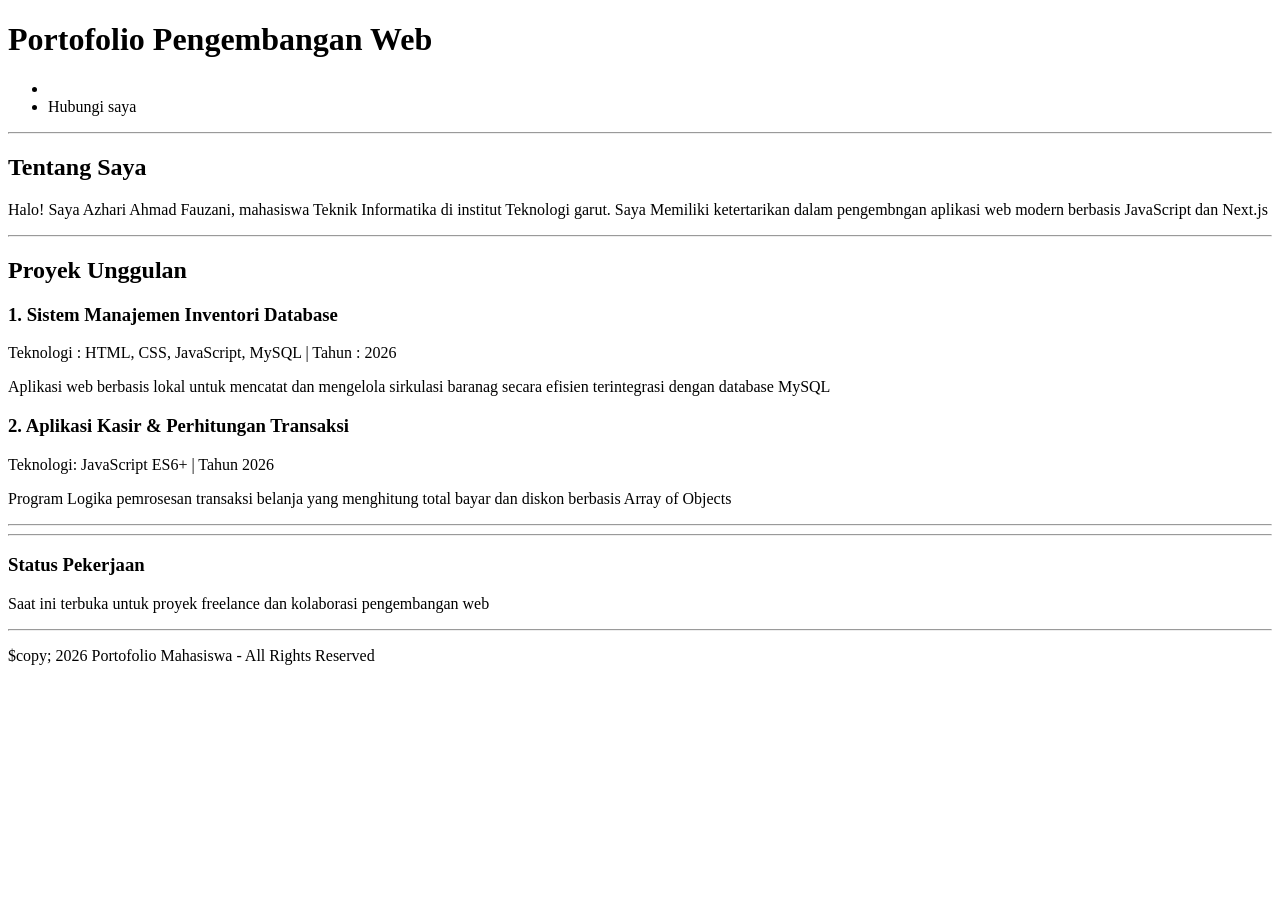
==== P02_Praktik/index.html @ 880d453f "Menambahkan file index.html dan kontak.html" ====
<!DOCTYPE html>
<html lang="id">
    <head>
        <meta charset="UTF-8">
        <meta name="viewport" content="width=device-width, initial-scale=1.0">
        <title>Modul 2 - web Portofolio Mahasiswa</title>
    </head>
    <body>
        
        <header>
            <h1> Portofolio Pengembangan Web </h1>
            <nav>
                <ul>
                    <li><a href="index.html"></a></li>
                    <li><a href="kontak.html"></a>Hubungi saya</li>
                </ul>
            </nav>
        </header>
            <hr>
        <main >
            <section id="tentang">
                <h2>Tentang Saya</h2>
                <P>Halo! Saya Azhari Ahmad Fauzani, mahasiswa Teknik Informatika di institut Teknologi garut. Saya Memiliki ketertarikan dalam pengembngan aplikasi web modern berbasis JavaScript dan Next.js</P>
            </section>
            <hr>
            <section id="proyek">
                <h2>Proyek Unggulan</h2>
                <article>
                    <header>
                        <h3>1. Sistem Manajemen Inventori Database</h3>
                        <p>Teknologi : HTML, CSS, JavaScript, MySQL | Tahun : <time datetime="2026"></time>2026</time></p>

                    </header>
                    <p>Aplikasi web berbasis lokal untuk mencatat dan mengelola sirkulasi baranag secara efisien terintegrasi dengan database MySQL</p>
                </article>
                <article>
                    <header>
                        <h3>2. Aplikasi Kasir & Perhitungan Transaksi</h3>
                        <p>Teknologi: JavaScript ES6+ | Tahun <time datetime="2026">2026</time></p>
                    </header>
                    <p>Program Logika pemrosesan transaksi belanja yang menghitung total bayar dan diskon berbasis Array of Objects</p>
                </article>

            </section>
            <hr>
        </main>
            <hr>
            <aside>
                <h3>Status Pekerjaan</h3>
                <p>Saat ini terbuka untuk proyek freelance dan kolaborasi pengembangan web</p>
            </aside>

            <hr>

            <footer>
                <p>$copy; 2026 Portofolio Mahasiswa - All Rights Reserved</p>
            </footer>
    </body>
</html>
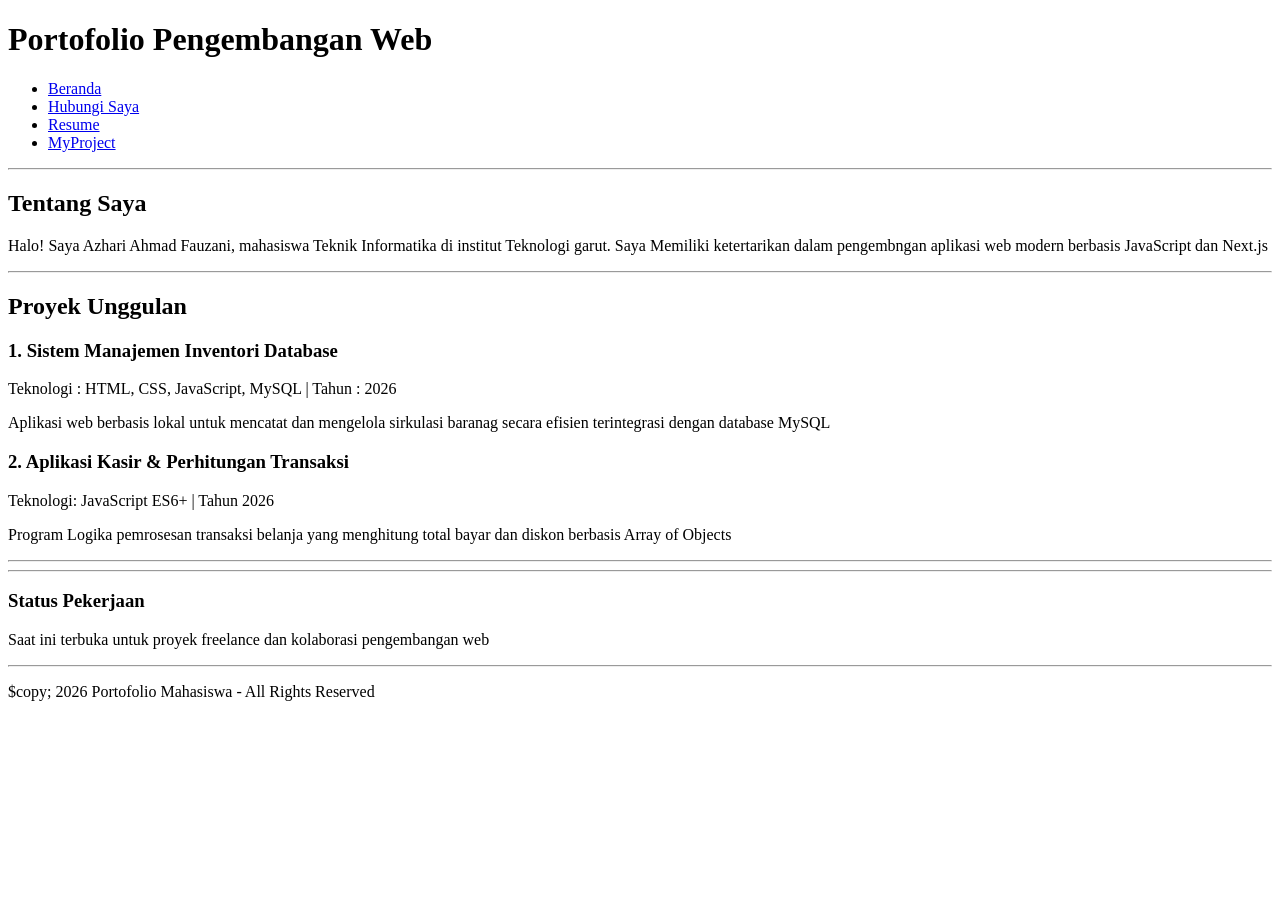
==== commit 5990682d: "Tugas 2 Menambahkan project dan resume" ====
--- a/P02_Praktik/index.html
+++ b/P02_Praktik/index.html
@@ -11,8 +11,10 @@
             <h1> Portofolio Pengembangan Web </h1>
             <nav>
                 <ul>
-                    <li><a href="index.html"></a></li>
-                    <li><a href="kontak.html"></a>Hubungi saya</li>
+                    <li><a href="index.html">Beranda</a></li>
+                    <li><a href="kontak.html">Hubungi Saya</a></li>
+                    <li><a href="resume.html">Resume</a></li>
+                    <li><a href="project.html">MyProject</a></li>
                 </ul>
             </nav>
         </header>
